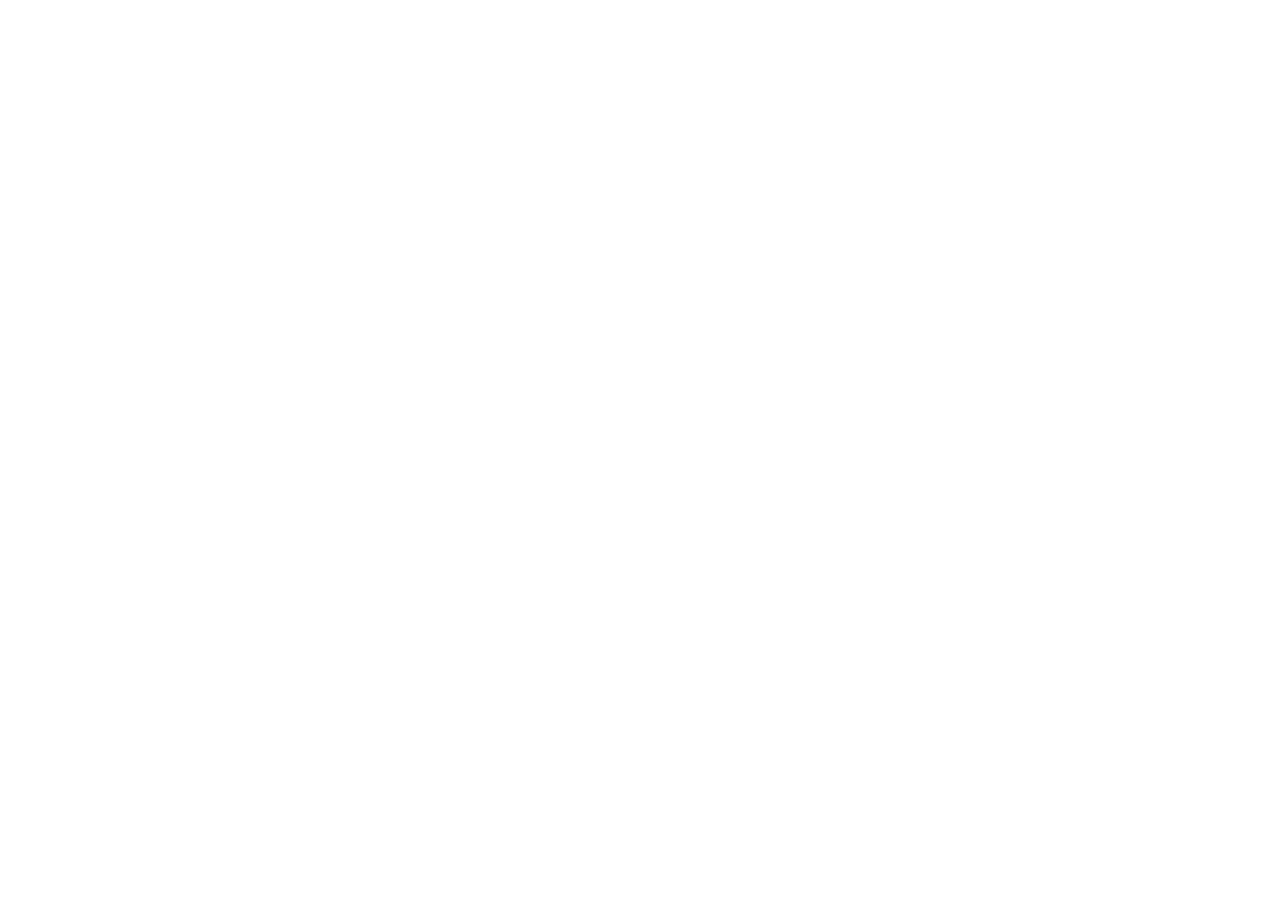
==== week1/assignments/bankLetters.html @ e35f1b2a "added week1 assignment" ====
<!DOCTYPE html>
<html>
    <head>
        <title>Bank letters</title>
        <style>
            .letter {
                margin: 0 auto;
                width: 400px;
                border: black 1px solid;
                padding: 10px;
            }
        </style>
    </head>
    <body>
        <div id='letterDiv'></div>
    </body>
    <script>
        var bankName = 'CashMoney Bank'
        let letterText = ''

        const customers = [ 
            { fname: 'Brianna', balance: -54.99, rate: 2.7 },
            { fname: 'Dillon', balance: 1014.94, rate: 5.1 },
            { fname: 'Dmitri', balance: 0, rate: 7.2 },
            { fname: 'Hazel', balance: 0, rate: 7.2 },
            { fname: 'Isaiah', balance: 224.99, rate: 5.1 },
            { fname: 'Laura', balance: -213.40, rate: 2.5 },
            { fname: 'Matias', balance: -12.06, rate: 3.1 },
            { fname: 'Monique', balance: 2220.54, rate: 7.2 },
            { fname: 'Petra', balance: 500.35, rate: 4.9 },
            { fname: 'Reggie', balance: 0, rate: 7.2 }
        ]
        // Create a loop that iterates through the customers array. Based on the customer's balance, create a personalized copy of the appropriate letter text from below. 

        for (i = 0; i < customers.length; i++) {

        //Each letter should be contained within a div with the style of 'letter'.

        let textContent = document.createElement("div");
        textContent.setAttribute("class", "letter");
        
        // Hello [fname], this is an attempt to collect a debt owed to [bankName]. Your account is past due by the amount of [balance].

        if (customers[i].balance > 0) {
            letterText = `Hello ${customers[i].fname}, this is an attempt to collect a debt owed to ${bankName}. Your account is past due by the amount of ${customers[i].balance}.`;
        }
        // Hello [fname], greetings from [bankName]. Your balance is current. No need for action until next month. 

        if (customers[i].balance == 0) {
            letterText = `Hello ${customers[i].fname}, greetings from ${bankName}. Your balance is current. No need for action until next month.`;
        }
        // Hello [fname], greetings from [bankName]. Because you are such a great customer, we're lowering your interest rate to $[rate]%.
        
        if (customers[i].balance < 0) {
            letterText = `Hello ${customers[i].fname}, greetings from ${bankName}. Because you are such a great customer, we 're lowering your interest rate to ${customers[i].rate}%.`;
        }

        textContent.textContent = letterText;
        customerDiv.appendChild(textContent);
    }

        // Display all these letters in the letterDiv element.
        const customerDiv = document.querySelector("#letterDiv");

    </script>
</html>
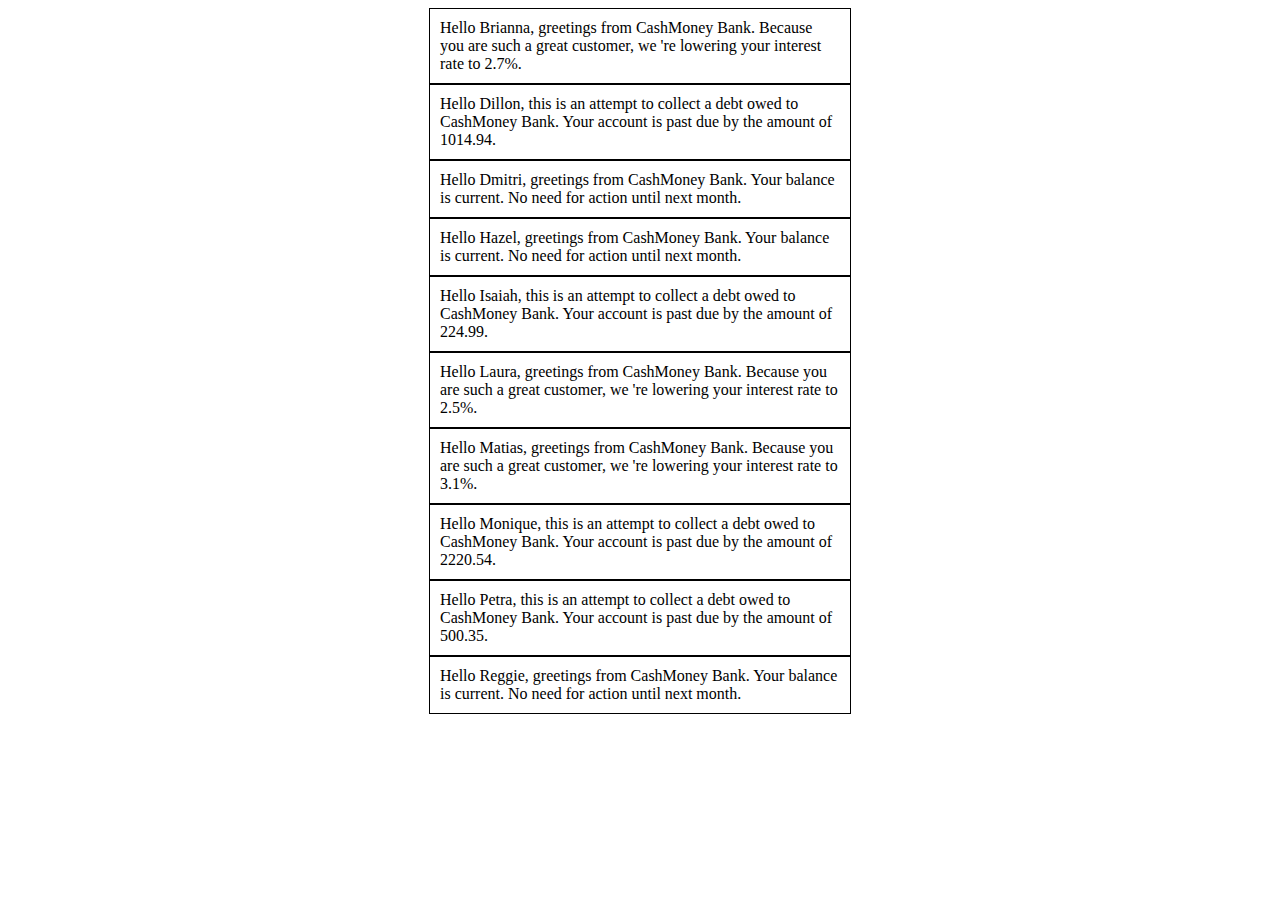
==== commit 9060728b: "made changes" ====
--- a/week1/assignments/bankLetters.html
+++ b/week1/assignments/bankLetters.html
@@ -30,6 +30,10 @@
             { fname: 'Petra', balance: 500.35, rate: 4.9 },
             { fname: 'Reggie', balance: 0, rate: 7.2 }
         ]
+
+        // Display all these letters in the letterDiv element.
+        const customerDiv = document.querySelector("#letterDiv");
+
         // Create a loop that iterates through the customers array. Based on the customer's balance, create a personalized copy of the appropriate letter text from below. 
 
         for (i = 0; i < customers.length; i++) {
@@ -59,8 +63,5 @@
         customerDiv.appendChild(textContent);
     }
 
-        // Display all these letters in the letterDiv element.
-        const customerDiv = document.querySelector("#letterDiv");
-
     </script>
 </html>